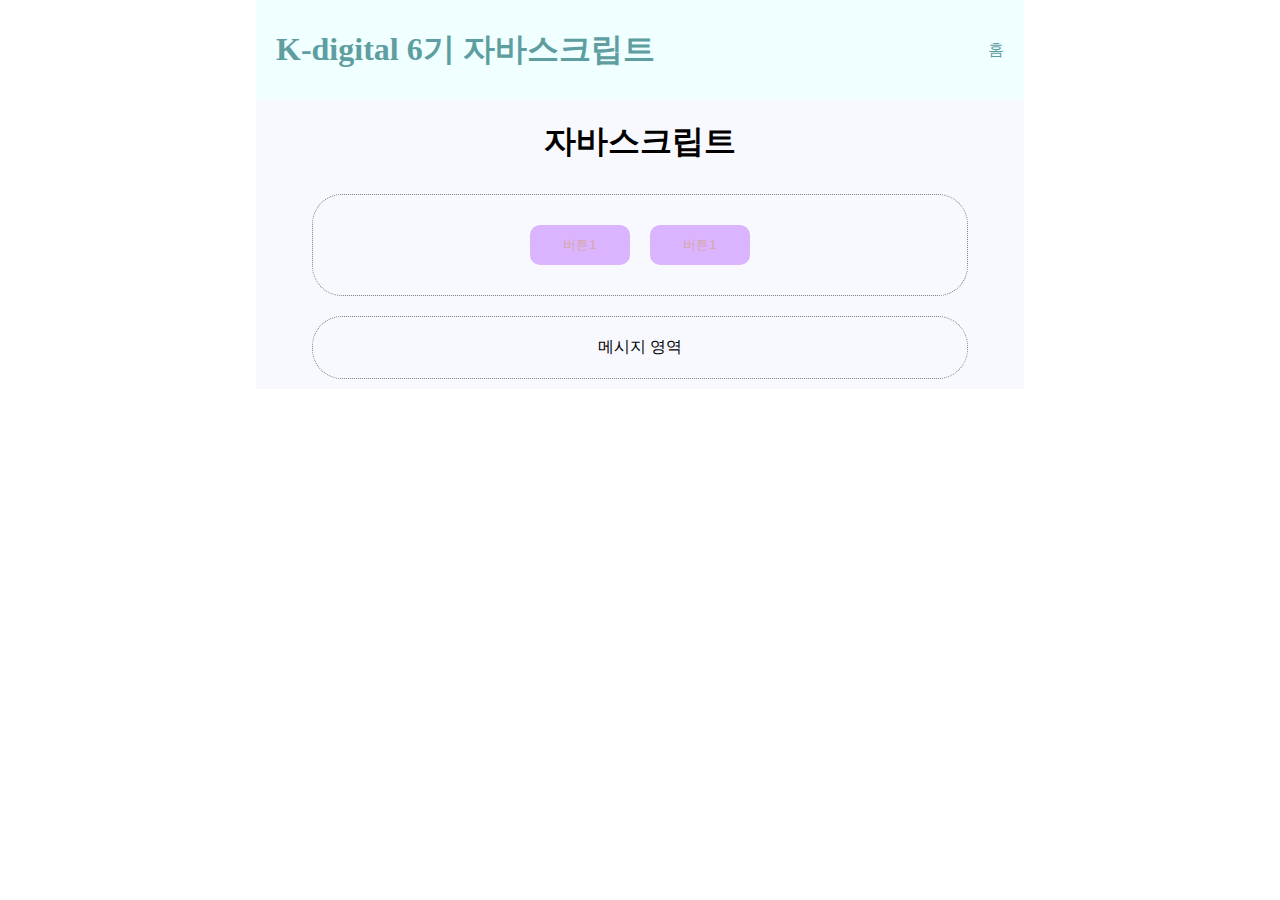
==== 03/03.html @ 32059b34 "js" ====
<!DOCTYPE html>
<html lang="ko">
  <head>
    <meta charset="UTF-8" />
    <meta name="viewport" content="width=device-width, initial-scale=1.0" />
    <link rel="stylesheet" href="../index.css">
    <link rel="stylesheet" href="03.css">
    

    <!-- 자바스크립트 위치1 : 헤더 안에
    <script>
        alert("안녕하세요");
    </script> -->

    <!-- 자바스크립트 외부 파일 가져와서 쓰는 방법 (css파일처럼) -->
    <!-- <script src="./03.js"></script> -->

    <title>K-디지털6기</title>
  </head>

  <body>
    <main>
      <header>
        <h1>K-digital 6기 자바스크립트</h1>
        <div>홈</div>
      </header>
      <section>
        <h1>자바스크립트</h1>
        <div>
            <button>버튼1</button>
            <button>버튼1</button>
        </div>
        <div>
            메시지 영역
        </div>






      </section>
        <!-- 자바스크립트 위치2 : 바디 제일아래에
        <script>
            alert("안녕하세요");
        </script> -->
    </main>
  </body>

</html>
---- index.css ----
* {
    margin: 0px;
    padding: 0px;
}

main {
    width: 60%;
    margin-left: 20%;
    background-color: ghostwhite;
}

header {
    background-color: azure;
    color: cadetblue;
    height: 100px;
    display: flex;
    justify-content: space-between;
    align-items: center;
    padding: 0 20px;
}

article {
    display: flex;
    flex-direction: column;
    justify-content: center;
    align-items: center;
}


article ul {
    width: 70%;
    margin-top: 20px;
    list-style: none;
}


article li {
    display: flex;
    align-items: center;
    text-align: center;
    height: 40px;
    border: 5px dashed rgb(90, 90, 90);
    margin: 10px;
    padding: 10px;
    border-radius: 20px;
    background-color: rgb(196, 217, 255);
}

article li:hover {
    background-color: rgb(255, 215, 221);
}

article a {
    color: navy;
    text-decoration: none;
}

a:hover {
    color: red;
}

main section {
    display: flex;
    justify-content: center;
    align-items: center;
    flex-direction: column;
}

section > h1 {
    display: flex;
    padding: 20px;
    justify-content: center;
    align-items: center;
}

section > div {
    width: 80%;
    display: flex;
    justify-content: center;
    align-items: center;
    border: 1px dotted grey;
    border-radius: 30px;
    padding: 20px;
    margin: 10px;
}
---- 03/03.css ----
button {
    width: 100px;
    height: 40px;
    background-color: rgb(219, 180, 255);
    color: rgb(212, 168, 168);
    border: 0px;
    margin: 10px;
    padding: 10px;
    border-radius: 10px;
}

button :hover {
    background-color: black;
    color: white;
    cursor: pointer;
}
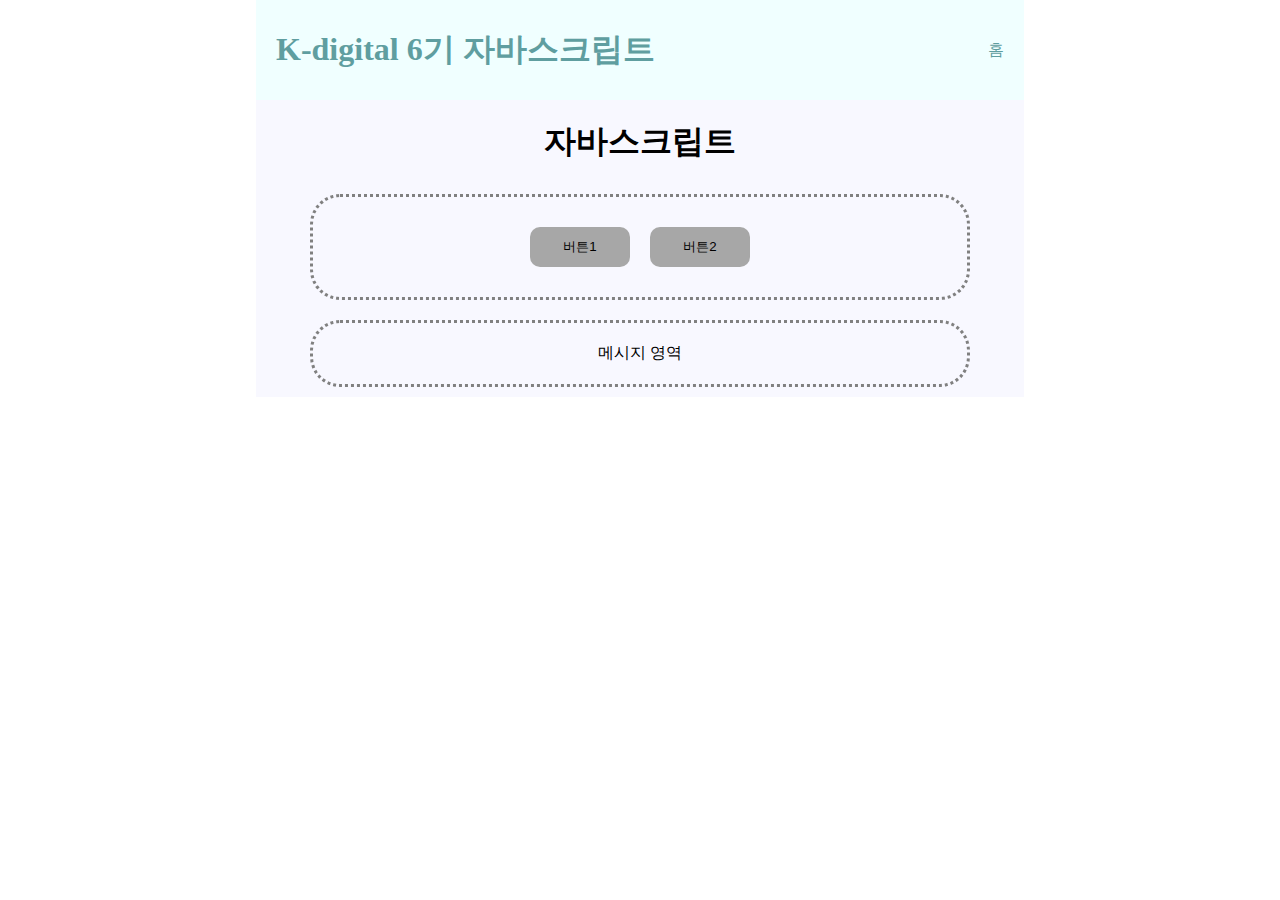
==== commit 5f74f08c: "js" ====
--- a/03/03.html
+++ b/03/03.html
@@ -6,14 +6,13 @@
     <link rel="stylesheet" href="../index.css">
     <link rel="stylesheet" href="03.css">
     
-
     <!-- 자바스크립트 위치1 : 헤더 안에
     <script>
         alert("안녕하세요");
     </script> -->
 
     <!-- 자바스크립트 외부 파일 가져와서 쓰는 방법 (css파일처럼) -->
-    <!-- <script src="./03.js"></script> -->
+    <script src="./03.js"></script>
 
     <title>K-디지털6기</title>
   </head>
@@ -26,24 +25,20 @@
       </header>
       <section>
         <h1>자바스크립트</h1>
-        <div>
-            <button>버튼1</button>
-            <button>버튼1</button>
+        <div id="btArea">
+            <button onclick="handleClick(1)">버튼1</button>
+            <button onclick="handleClick(2)">버튼2</button>
         </div>
-        <div>
+        <div id="msgArea">
             메시지 영역
         </div>
+      </section>
 
-
-
-
-
-
-      </section>
         <!-- 자바스크립트 위치2 : 바디 제일아래에
         <script>
             alert("안녕하세요");
         </script> -->
+
     </main>
   </body>
 
--- a/index.css
+++ b/index.css
@@ -78,7 +78,7 @@
     display: flex;
     justify-content: center;
     align-items: center;
-    border: 1px dotted grey;
+    border: 3px dotted grey;
     border-radius: 30px;
     padding: 20px;
     margin: 10px;
--- a/03/03.css
+++ b/03/03.css
@@ -1,16 +1,21 @@
 button {
     width: 100px;
     height: 40px;
-    background-color: rgb(219, 180, 255);
-    color: rgb(212, 168, 168);
+    background-color: rgb(167, 167, 167);
+    color: rgb(0, 0, 0);
     border: 0px;
     margin: 10px;
     padding: 10px;
     border-radius: 10px;
 }
 
-button :hover {
+button:hover {
     background-color: black;
     color: white;
     cursor: pointer;
+}
+
+h2 {
+    font-size: medium;
+    color: blue;
 }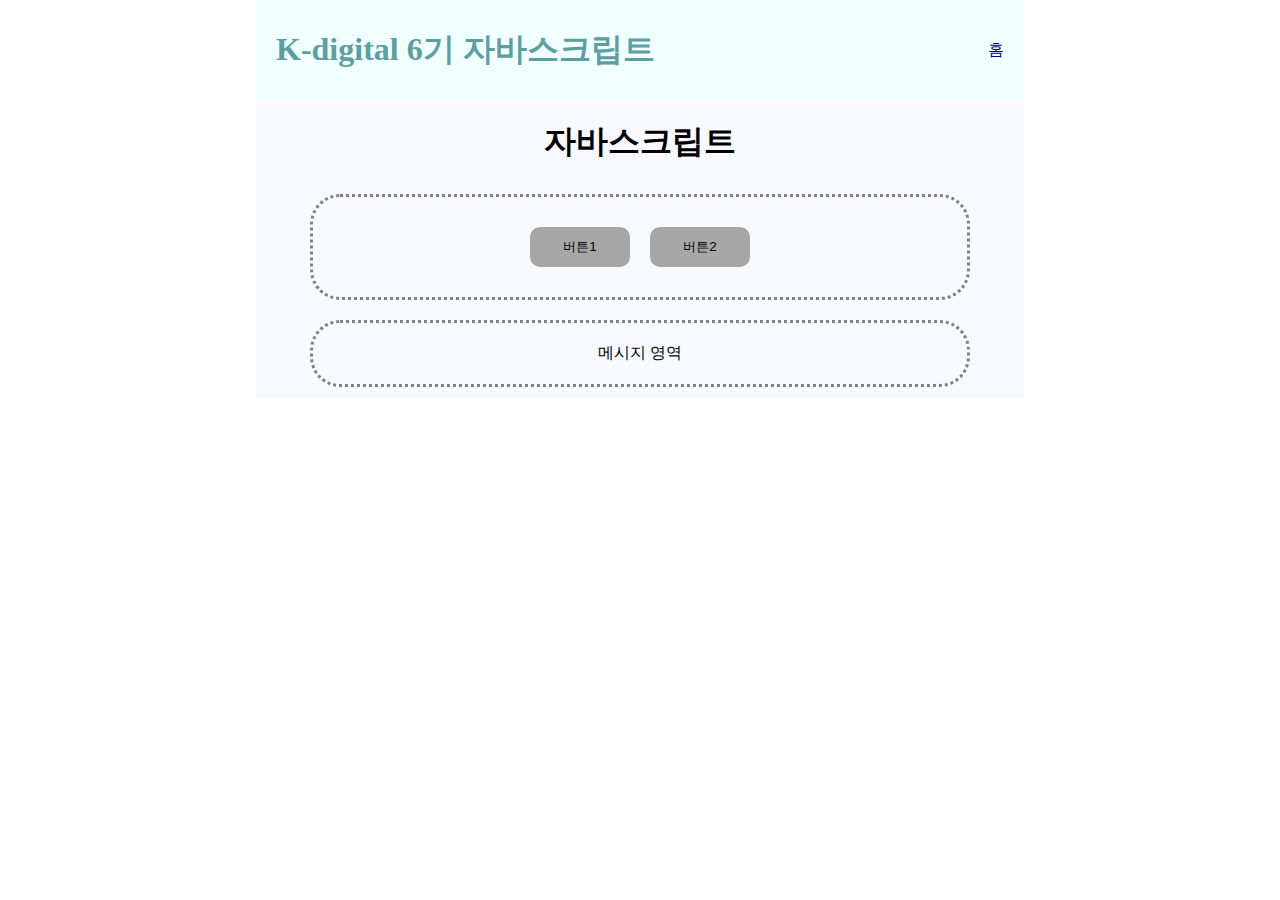
==== commit ad11e15e: "js" ====
--- a/03/03.html
+++ b/03/03.html
@@ -21,7 +21,7 @@
     <main>
       <header>
         <h1>K-digital 6기 자바스크립트</h1>
-        <div>홈</div>
+        <div><a href="../index.html">홈</a></div>
       </header>
       <section>
         <h1>자바스크립트</h1>
--- a/index.css
+++ b/index.css
@@ -24,6 +24,8 @@
     flex-direction: column;
     justify-content: center;
     align-items: center;
+    padding: 20px;
+    height: 500px;
 }
 
 
@@ -37,7 +39,8 @@
 article li {
     display: flex;
     align-items: center;
-    text-align: center;
+    /* text-align: center; */
+    justify-content: center;
     height: 40px;
     border: 5px dashed rgb(90, 90, 90);
     margin: 10px;
@@ -50,7 +53,7 @@
     background-color: rgb(255, 215, 221);
 }
 
-article a {
+article a, header a {
     color: navy;
     text-decoration: none;
 }
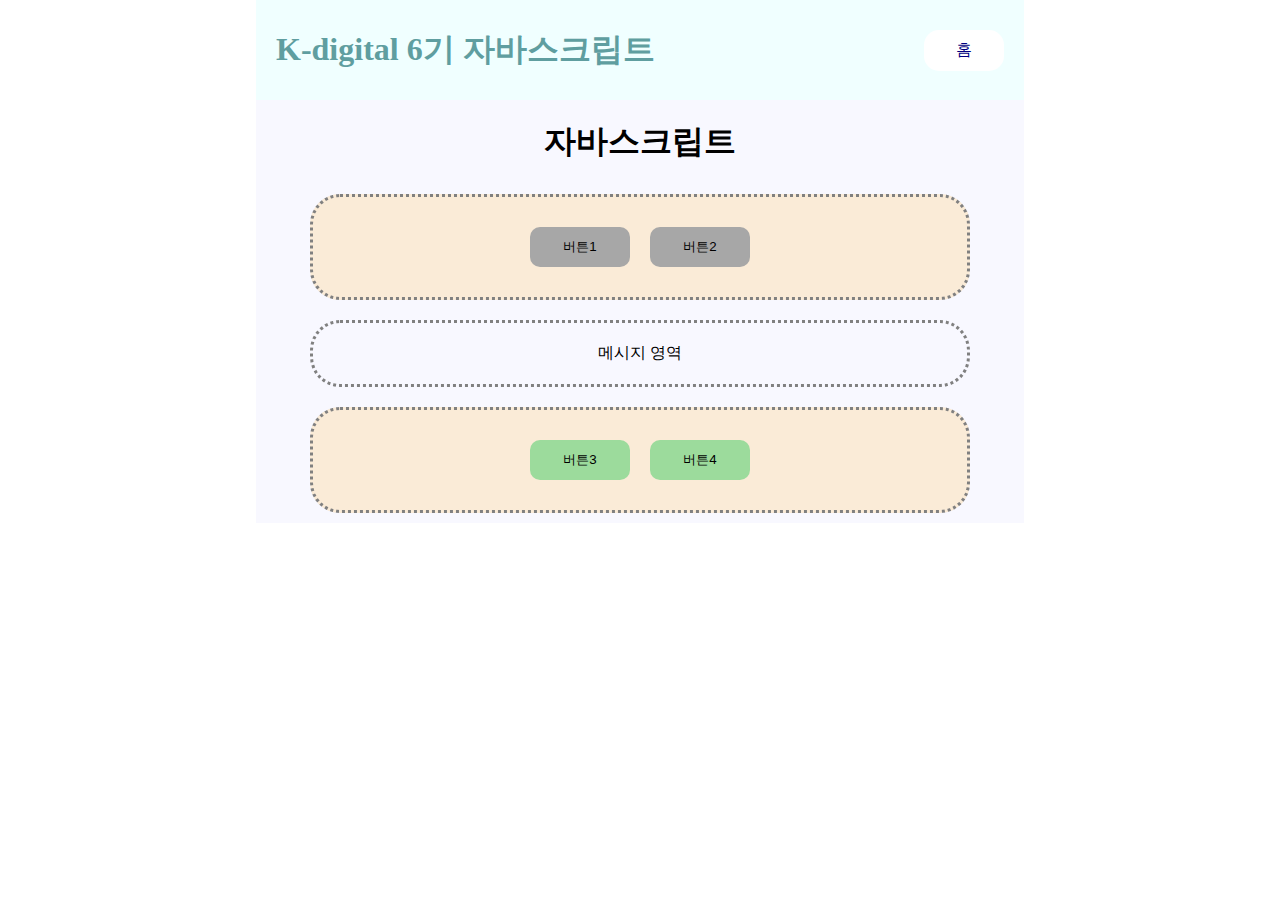
==== commit b93cc8c2: "0223 js" ====
--- a/03/03.html
+++ b/03/03.html
@@ -25,12 +25,14 @@
       </header>
       <section>
         <h1>자바스크립트</h1>
-        <div id="btArea">
-            <button onclick="handleClick(1)">버튼1</button>
-            <button onclick="handleClick(2)">버튼2</button>
+        <div id="btArea" class="btGroup">
+          <button onclick="handleClick(1)">버튼1</button>
+          <button onclick="handleClick(2)">버튼2</button>
         </div>
         <div id="msgArea">
-            메시지 영역
+          메시지 영역
+        </div>
+        <div id="btArea2" class="btGroup">
         </div>
       </section>
 
@@ -38,8 +40,7 @@
         <script>
             alert("안녕하세요");
         </script> -->
-
+        
     </main>
   </body>
-
 </html>--- a/index.css
+++ b/index.css
@@ -58,6 +58,16 @@
     text-decoration: none;
 }
 
+header a {
+    display: inline-flex;
+    padding: 10px;
+    background-color: white;
+    width: 60px;
+    justify-content: center;
+    align-items: center;
+    border-radius: 15px;
+}
+
 a:hover {
     color: red;
 }
--- a/03/03.css
+++ b/03/03.css
@@ -18,4 +18,12 @@
 h2 {
     font-size: medium;
     color: blue;
+}
+
+.btGroup {
+    background-color: antiquewhite;
+}
+
+#btArea2 button{
+    background-color: rgb(156, 219, 156);
 }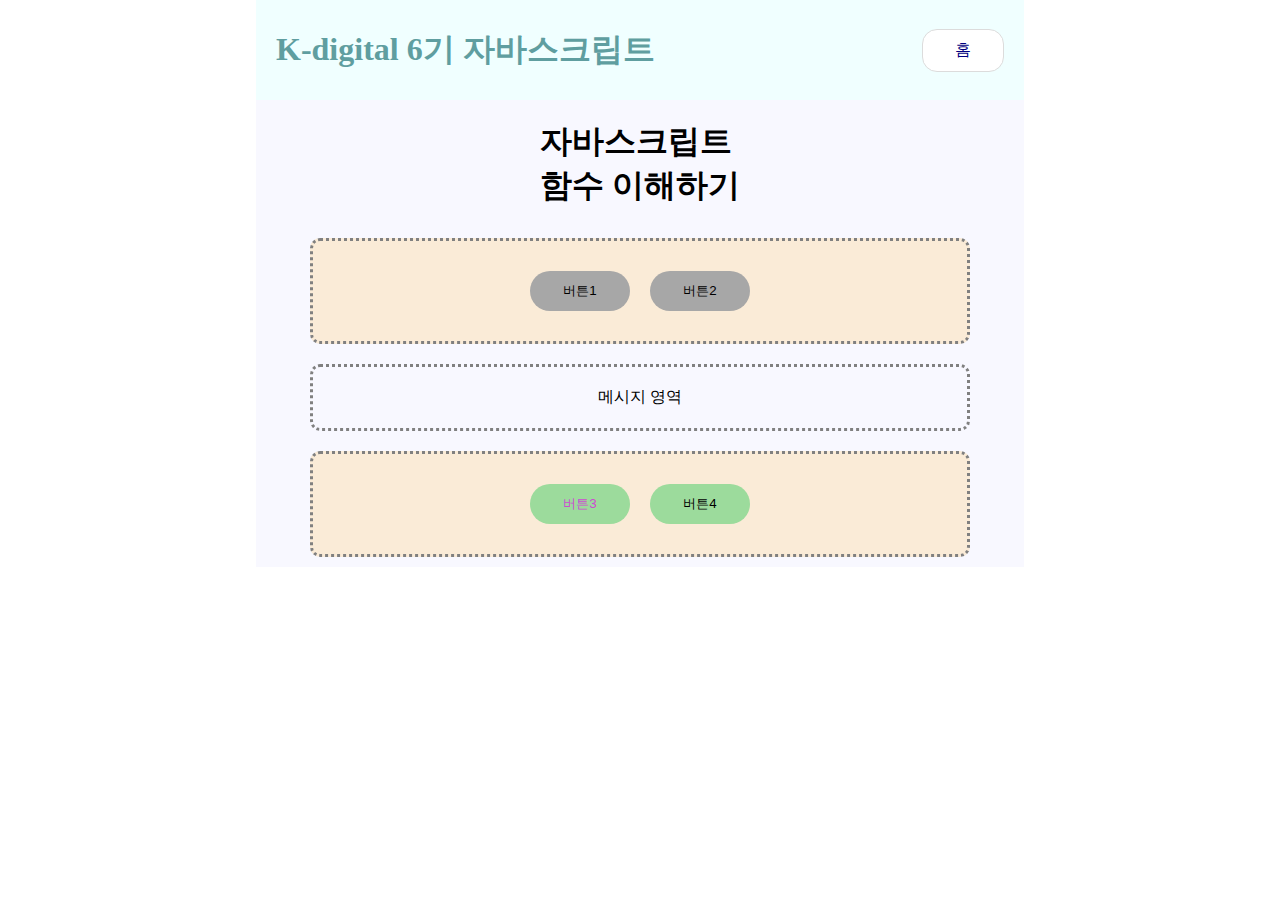
==== commit fa0237f5: "0223js" ====
--- a/03/03.html
+++ b/03/03.html
@@ -24,7 +24,7 @@
         <div><a href="../index.html">홈</a></div>
       </header>
       <section>
-        <h1>자바스크립트</h1>
+        <h1>자바스크립트<br>함수 이해하기</h1>
         <div id="btArea" class="btGroup">
           <button onclick="handleClick(1)">버튼1</button>
           <button onclick="handleClick(2)">버튼2</button>
--- a/index.css
+++ b/index.css
@@ -66,6 +66,7 @@
     justify-content: center;
     align-items: center;
     border-radius: 15px;
+    border: 1px solid gainsboro;
 }
 
 a:hover {
--- a/03/03.css
+++ b/03/03.css
@@ -6,7 +6,7 @@
     border: 0px;
     margin: 10px;
     padding: 10px;
-    border-radius: 10px;
+    border-radius: 20px;
 }
 
 button:hover {
@@ -26,4 +26,12 @@
 
 #btArea2 button{
     background-color: rgb(156, 219, 156);
+}
+
+#bt3 {
+    color: rgb(205, 74, 209);
+}
+
+section div {
+    border-radius: 10px;
 }